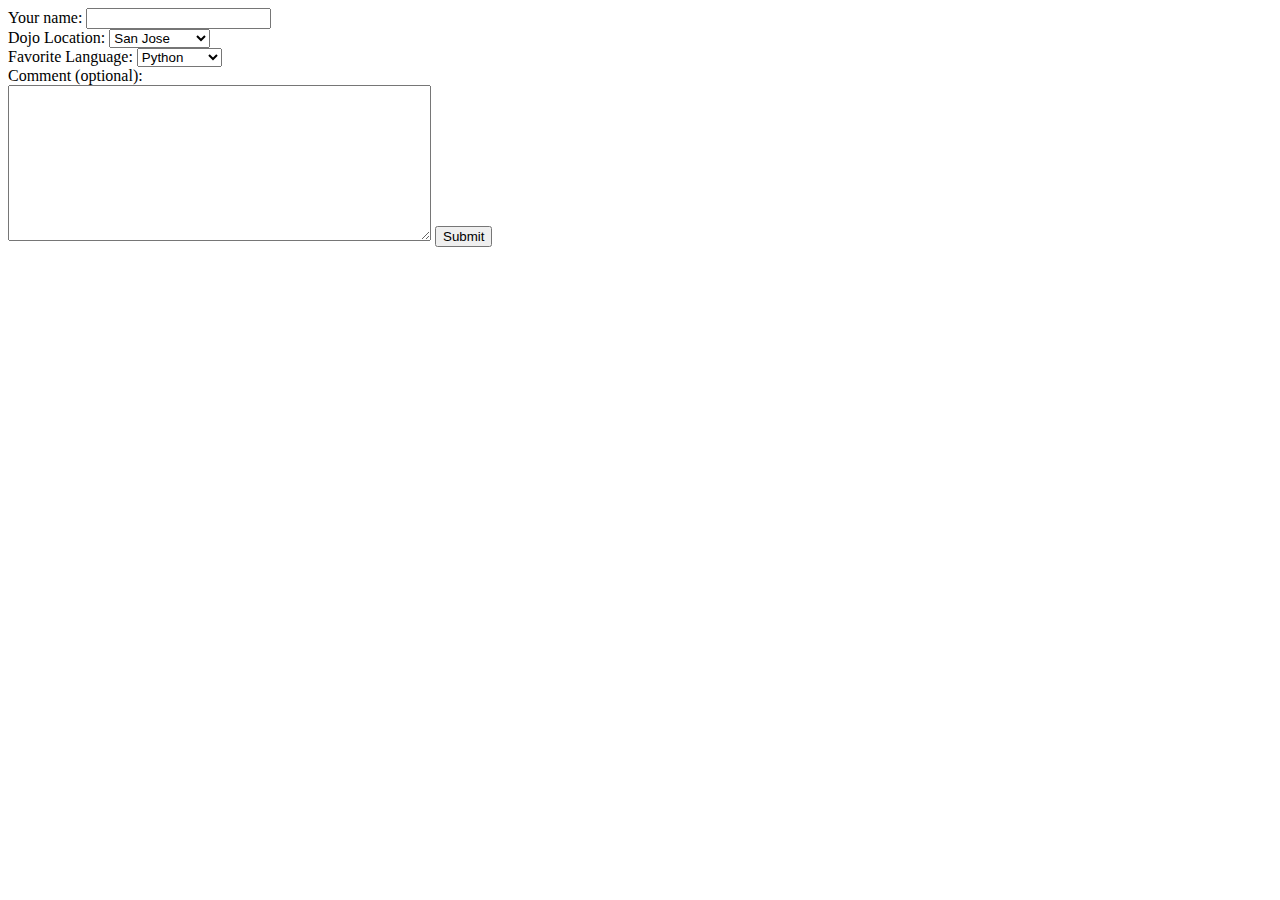
==== templates/index.html @ ba5a99de "initialize repo" ====
<!DOCTYPE html>
<html lang="en">
<head>
    <meta charset="UTF-8">
    <meta http-equiv="X-UA-Compatible" content="IE=edge">
    <meta name="viewport" content="width=device-width, initial-scale=1.0">
    <title>Document</title>
</head>
<body>
    <form action="/process" method="post">
        <div>
            <label for="name">
                Your name:
            </label>
            <input type="text" id="name" name="name">
        </div>
        <div>
            <label for="location">Dojo Location:</label>
            <select name="location" id="location">
                <option value="San Jose">
                    San Jose
                </option>
                <option value="LA">
                    LA
                </option>
                <option value="Bellevue">
                    Bellevue
                </option>
                <option value="Silicon Valley">
                    Silicon Valley
                </option>
            </select>
        </div>
        <div>
            <label for="language">Favorite Language:</label>
            <select name="language" id="language">
                <option value="Python">
                    Python
                </option>
                <option value="HTML">
                    HTML
                </option>
                <option value="CSS">
                    CSS
                </option>
                <option value="JavaScript">
                    JavaScript
                </option>
            </select>
        </div>
        <label for="comment">Comment (optional):</label>
        <div>
            <textarea name="comment" cols="50" rows="10"></textarea>
            <button type="submit">Submit</button>
        </div>
    </form>
</body>
</html>
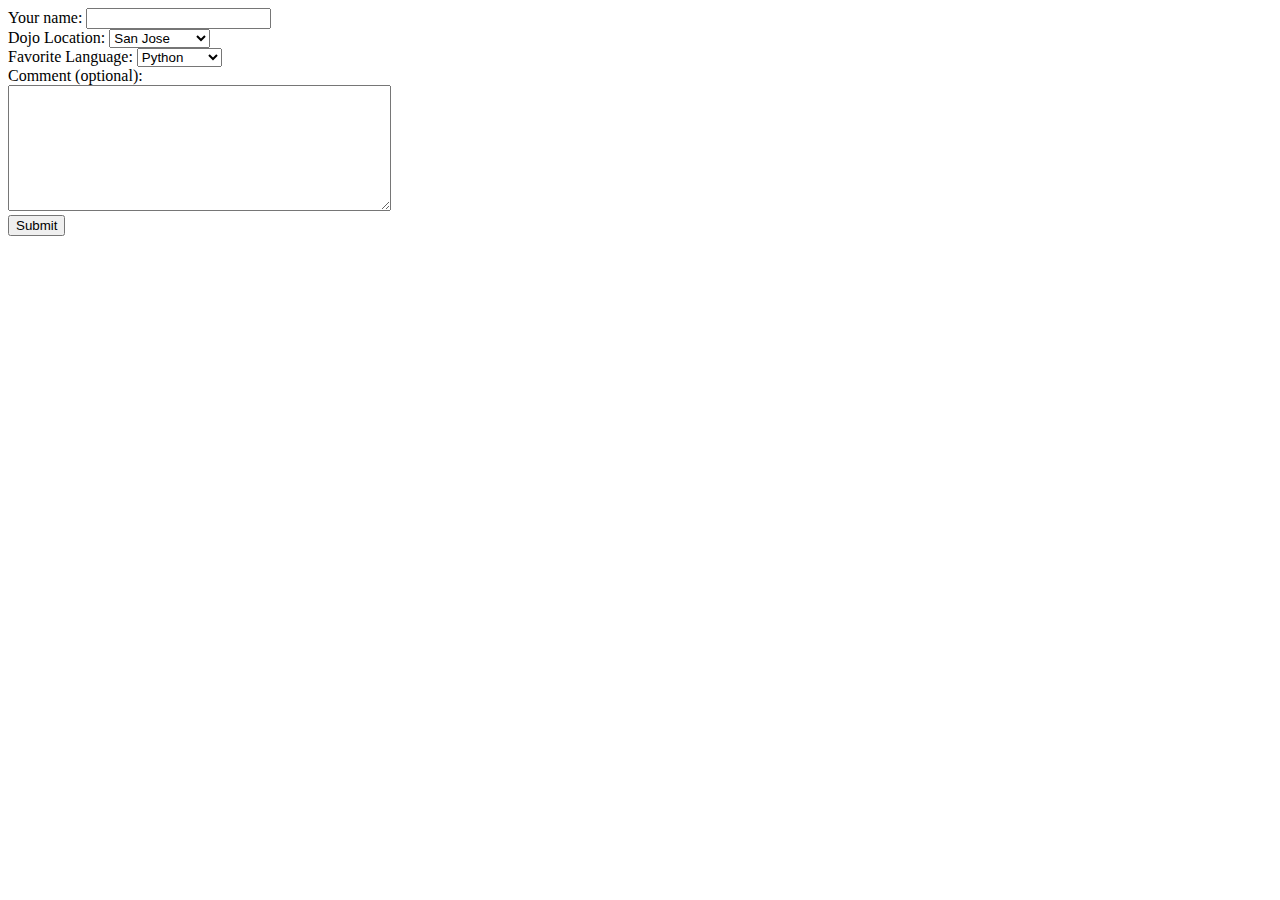
==== commit cedf9757: "changed formatting" ====
--- a/templates/index.html
+++ b/templates/index.html
@@ -4,17 +4,18 @@
     <meta charset="UTF-8">
     <meta http-equiv="X-UA-Compatible" content="IE=edge">
     <meta name="viewport" content="width=device-width, initial-scale=1.0">
+    <link rel="stylesheet" type="text/css" href="{{url_for('static', filename='index.css')}}">
     <title>Document</title>
 </head>
 <body>
     <form action="/process" method="post">
-        <div>
+        <div class="formline">
             <label for="name">
                 Your name:
             </label>
             <input type="text" id="name" name="name">
         </div>
-        <div>
+        <div class="formline dropdown">
             <label for="location">Dojo Location:</label>
             <select name="location" id="location">
                 <option value="San Jose">
@@ -31,7 +32,7 @@
                 </option>
             </select>
         </div>
-        <div>
+        <div class="formline dropdown">
             <label for="language">Favorite Language:</label>
             <select name="language" id="language">
                 <option value="Python">
@@ -50,9 +51,9 @@
         </div>
         <label for="comment">Comment (optional):</label>
         <div>
-            <textarea name="comment" cols="50" rows="10"></textarea>
-            <button type="submit">Submit</button>
+            <textarea name="comment" cols="45" rows="8"></textarea>
         </div>
+        <button type="submit">Submit</button>
     </form>
 </body>
 </html>